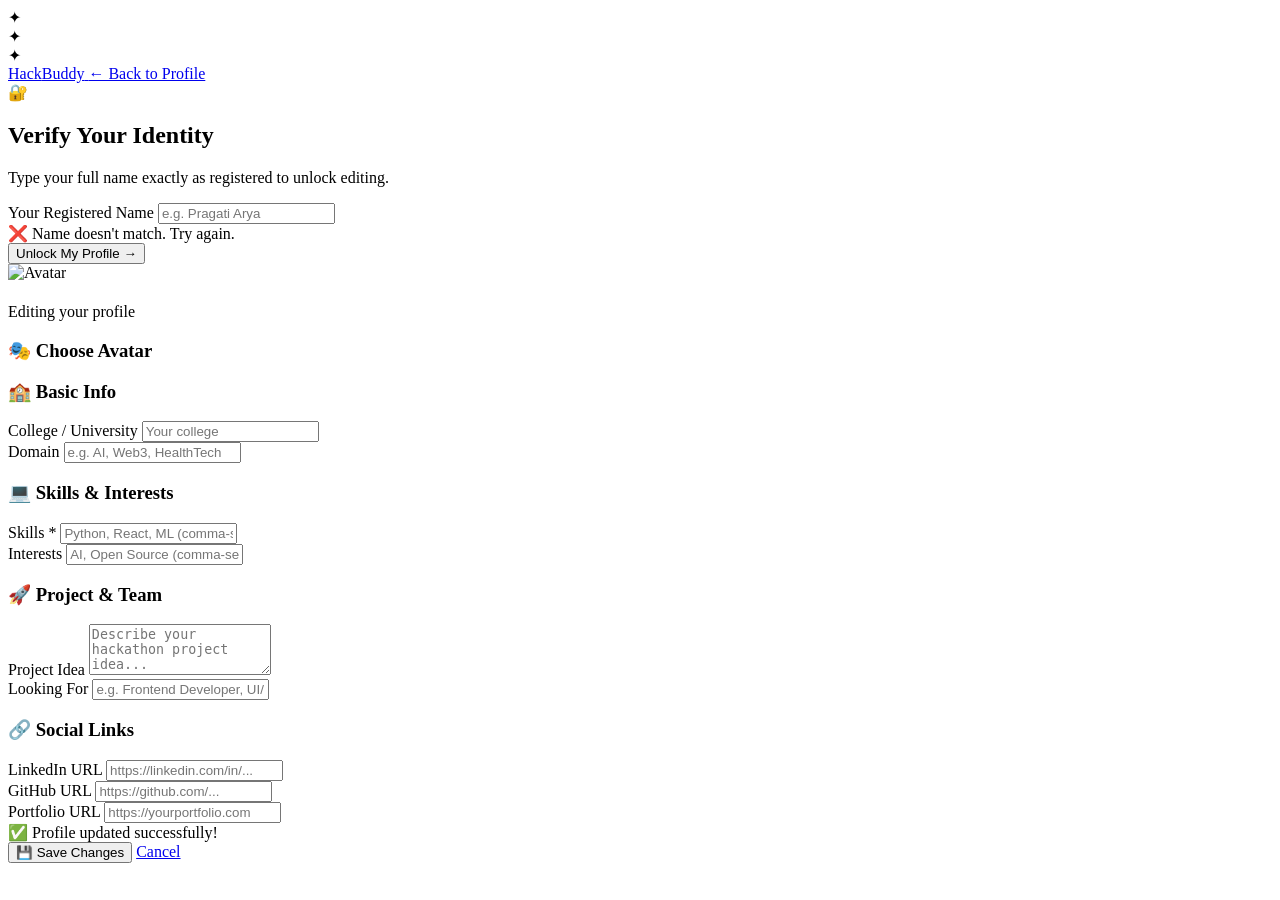
==== frontend/edit.html @ f1a274ea "add edit profile feature" ====
<!DOCTYPE html>
<html lang="en">
<head>
  <meta charset="UTF-8" />
  <meta name="viewport" content="width=device-width, initial-scale=1.0"/>
  <title>HackBuddy — Edit Profile</title>
  <link rel="stylesheet" href="/static/edit.css" />
  <link href="https://fonts.googleapis.com/css2?family=Space+Grotesk:wght@400;500;600;700&family=Inter:wght@400;500&display=swap" rel="stylesheet"/>
</head>
<body>

  <div class="blob blob-1">✦</div>
  <div class="blob blob-2">✦</div>
  <div class="blob blob-3">✦</div>

  <nav class="navbar">
    <a href="/" class="nav-brand">
      <span class="brand-hack">Hack</span><span class="brand-buddy">Buddy</span>
    </a>
    <a id="back-btn" href="#" class="back-btn">← Back to Profile</a>
  </nav>

  <main class="edit-main">

    <!-- STEP 1: Identity Verification -->
    <div id="step-verify" class="step-card">
      <div class="step-icon">🔐</div>
      <h2 class="step-title">Verify Your Identity</h2>
      <p class="step-sub">Type your full name exactly as registered to unlock editing.</p>
      <div class="input-group">
        <label>Your Registered Name</label>
        <input type="text" id="verify-name" placeholder="e.g. Pragati Arya" autocomplete="off"/>
      </div>
      <div id="verify-error" class="error-msg hidden">❌ Name doesn't match. Try again.</div>
      <button id="verify-btn" class="btn-primary">Unlock My Profile →</button>
    </div>

    <!-- STEP 2: Edit Form -->
    <div id="step-edit" class="edit-card hidden">

      <div class="edit-header">
        <div id="edit-avatar-ring" class="avatar-ring">
          <img id="edit-avatar-preview" src="" alt="Avatar" class="edit-avatar"/>
        </div>
        <div>
          <h1 id="edit-name-display" class="edit-name"></h1>
          <p class="edit-label-muted">Editing your profile</p>
        </div>
      </div>

      <!-- Avatar Picker -->
      <section class="form-section">
        <h3 class="section-title">🎭 Choose Avatar</h3>
        <div class="avatar-grid" id="avatar-grid"></div>
      </section>

      <!-- Basic Info -->
      <section class="form-section">
        <h3 class="section-title">🏫 Basic Info</h3>
        <div class="form-grid">
          <div class="input-group">
            <label>College / University</label>
            <input type="text" id="f-college" placeholder="Your college"/>
          </div>
          <div class="input-group">
            <label>Domain</label>
            <input type="text" id="f-domain" placeholder="e.g. AI, Web3, HealthTech"/>
          </div>
        </div>
      </section>

      <!-- Skills & Interests -->
      <section class="form-section">
        <h3 class="section-title">💻 Skills & Interests</h3>
        <div class="form-grid">
          <div class="input-group">
            <label>Skills <span class="required">*</span></label>
            <input type="text" id="f-skills" placeholder="Python, React, ML (comma-separated)"/>
          </div>
          <div class="input-group">
            <label>Interests</label>
            <input type="text" id="f-interests" placeholder="AI, Open Source (comma-separated)"/>
          </div>
        </div>
      </section>

      <!-- Project -->
      <section class="form-section">
        <h3 class="section-title">🚀 Project & Team</h3>
        <div class="input-group full-width">
          <label>Project Idea</label>
          <textarea id="f-project" rows="3" placeholder="Describe your hackathon project idea..."></textarea>
        </div>
        <div class="input-group full-width">
          <label>Looking For</label>
          <input type="text" id="f-looking" placeholder="e.g. Frontend Developer, UI/UX Designer"/>
        </div>
      </section>

      <!-- Social Links -->
      <section class="form-section">
        <h3 class="section-title">🔗 Social Links</h3>
        <div class="form-grid">
          <div class="input-group">
            <label>LinkedIn URL</label>
            <input type="url" id="f-linkedin" placeholder="https://linkedin.com/in/..."/>
          </div>
          <div class="input-group">
            <label>GitHub URL</label>
            <input type="url" id="f-github" placeholder="https://github.com/..."/>
          </div>
          <div class="input-group full-width">
            <label>Portfolio URL</label>
            <input type="url" id="f-portfolio" placeholder="https://yourportfolio.com"/>
          </div>
        </div>
      </section>

      <!-- Actions -->
      <div class="form-actions">
        <div id="save-error"  class="error-msg hidden"></div>
        <div id="save-success" class="success-msg hidden">✅ Profile updated successfully!</div>
        <button id="save-btn" class="btn-save">💾 Save Changes</button>
        <a id="cancel-btn" href="#" class="btn-cancel">Cancel</a>
      </div>

    </div>
  </main>

  <script src="/static/edit.js"></script>
</body>
</html>
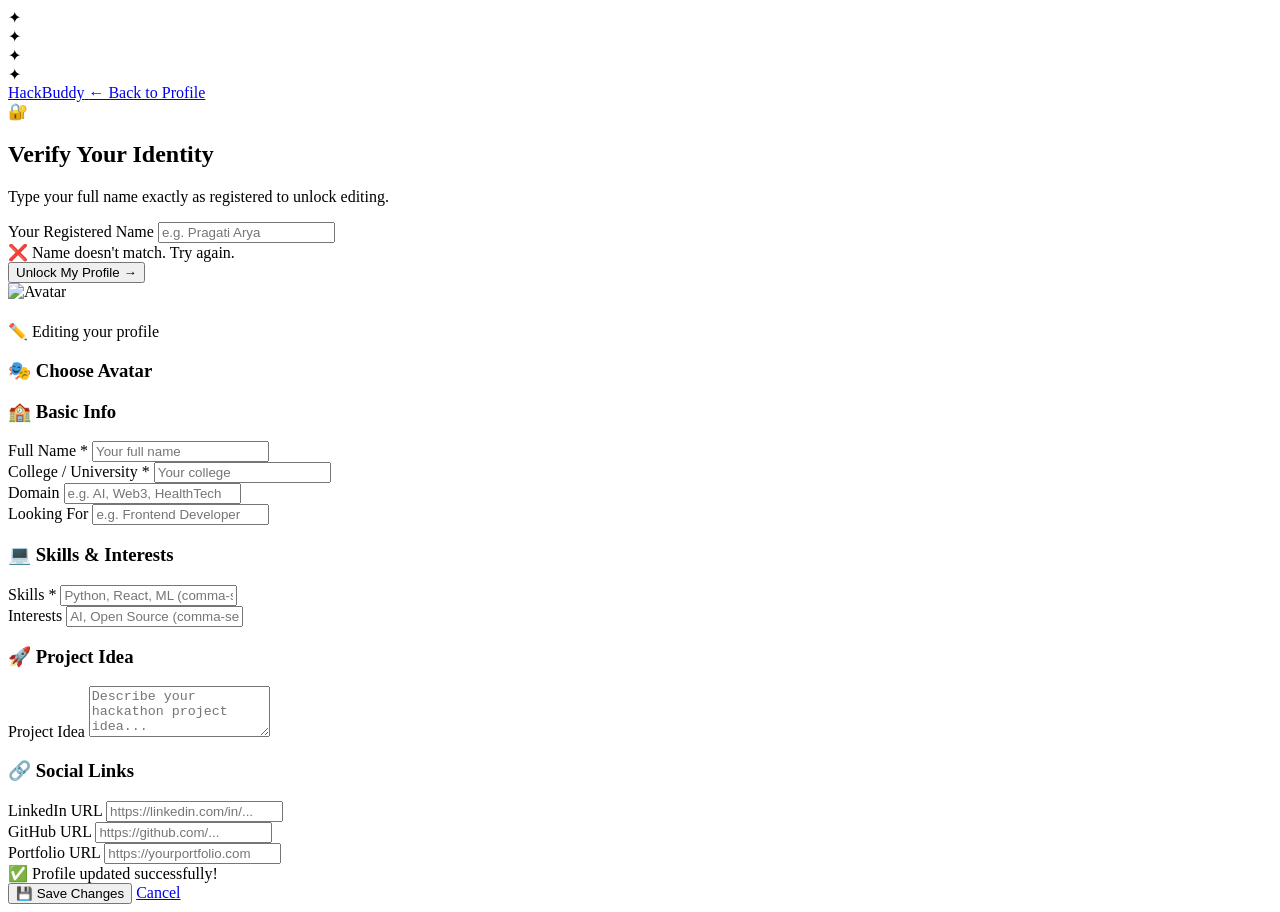
==== commit b3ed9af8: "edit profile: add name field + sky blue theme" ====
--- a/frontend/edit.html
+++ b/frontend/edit.html
@@ -12,6 +12,7 @@
   <div class="blob blob-1">✦</div>
   <div class="blob blob-2">✦</div>
   <div class="blob blob-3">✦</div>
+  <div class="blob blob-4">✦</div>
 
   <nav class="navbar">
     <a href="/" class="nav-brand">
@@ -39,12 +40,12 @@
     <div id="step-edit" class="edit-card hidden">
 
       <div class="edit-header">
-        <div id="edit-avatar-ring" class="avatar-ring">
+        <div class="avatar-ring">
           <img id="edit-avatar-preview" src="" alt="Avatar" class="edit-avatar"/>
         </div>
         <div>
           <h1 id="edit-name-display" class="edit-name"></h1>
-          <p class="edit-label-muted">Editing your profile</p>
+          <p class="edit-label-muted">✏️ Editing your profile</p>
         </div>
       </div>
 
@@ -59,12 +60,20 @@
         <h3 class="section-title">🏫 Basic Info</h3>
         <div class="form-grid">
           <div class="input-group">
-            <label>College / University</label>
+            <label>Full Name <span class="required">*</span></label>
+            <input type="text" id="f-name" placeholder="Your full name"/>
+          </div>
+          <div class="input-group">
+            <label>College / University <span class="required">*</span></label>
             <input type="text" id="f-college" placeholder="Your college"/>
           </div>
           <div class="input-group">
             <label>Domain</label>
             <input type="text" id="f-domain" placeholder="e.g. AI, Web3, HealthTech"/>
+          </div>
+          <div class="input-group">
+            <label>Looking For</label>
+            <input type="text" id="f-looking" placeholder="e.g. Frontend Developer"/>
           </div>
         </div>
       </section>
@@ -86,14 +95,10 @@
 
       <!-- Project -->
       <section class="form-section">
-        <h3 class="section-title">🚀 Project & Team</h3>
+        <h3 class="section-title">🚀 Project Idea</h3>
         <div class="input-group full-width">
           <label>Project Idea</label>
           <textarea id="f-project" rows="3" placeholder="Describe your hackathon project idea..."></textarea>
-        </div>
-        <div class="input-group full-width">
-          <label>Looking For</label>
-          <input type="text" id="f-looking" placeholder="e.g. Frontend Developer, UI/UX Designer"/>
         </div>
       </section>
 
@@ -118,7 +123,7 @@
 
       <!-- Actions -->
       <div class="form-actions">
-        <div id="save-error"  class="error-msg hidden"></div>
+        <div id="save-error"   class="error-msg hidden"></div>
         <div id="save-success" class="success-msg hidden">✅ Profile updated successfully!</div>
         <button id="save-btn" class="btn-save">💾 Save Changes</button>
         <a id="cancel-btn" href="#" class="btn-cancel">Cancel</a>
